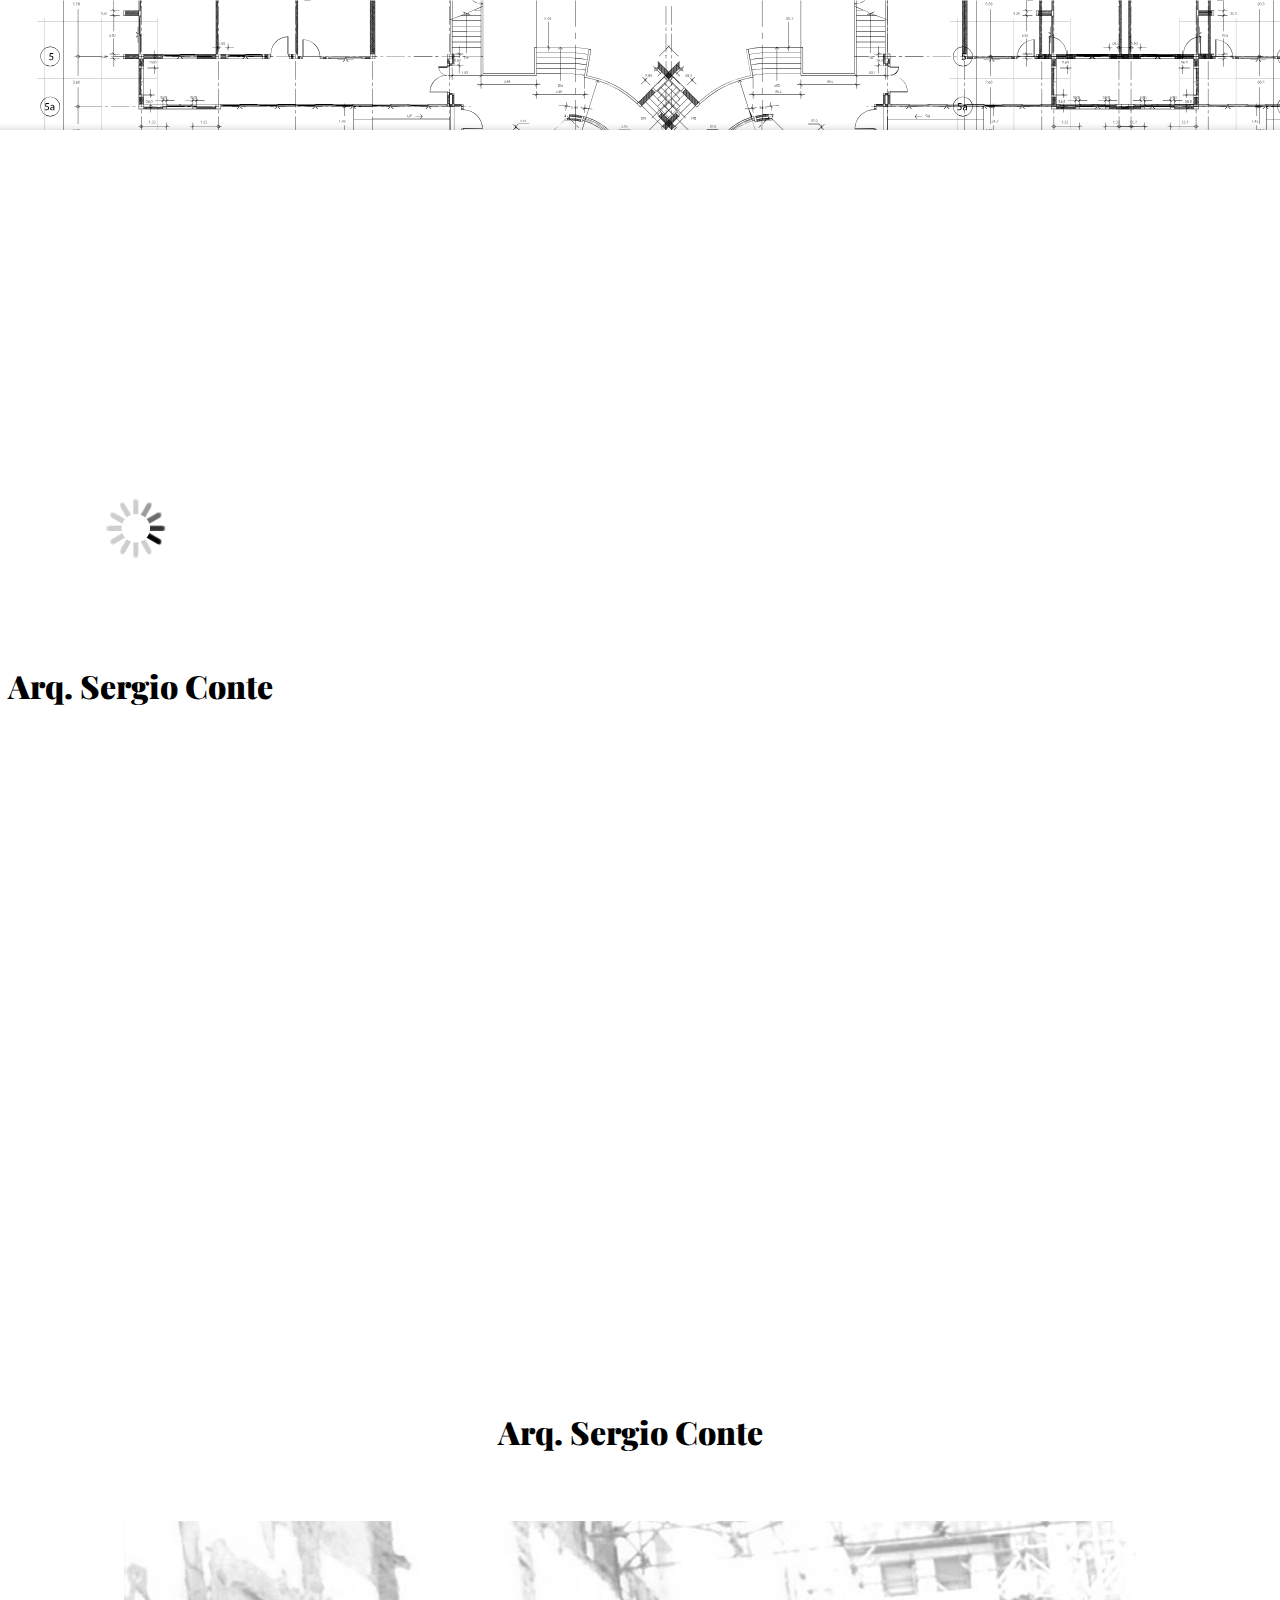
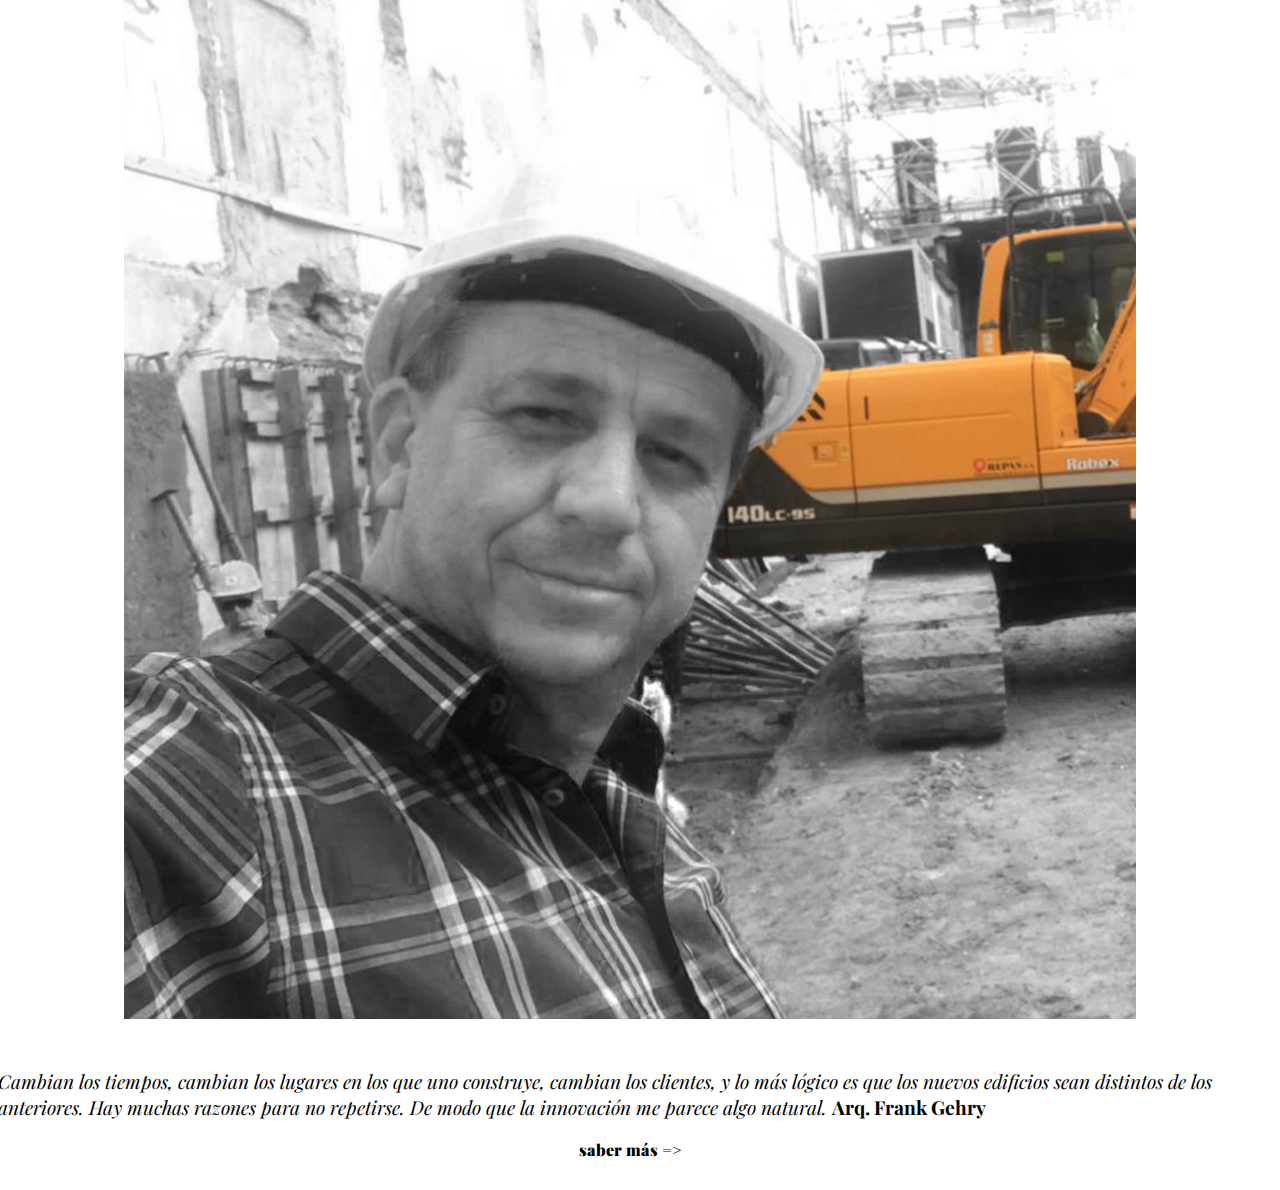
==== index.html @ f1072277 "Pagina Sergio Conte 01" ====
<!doctype html>
<html lang="es">
  <head>
    <title>arq. Sergio Conte</title>
    <!-- Required meta tags -->
    <meta charset="utf-8">
    <meta name="viewport" content="width=device-width, initial-scale=1, shrink-to-fit=no">
    <link rel="stylesheet" href="/CSS/estilos2.css">
    <!--Meta Seo-->
    <meta name="title" content="Arq. Sergio Conte">
    <meta name="description" content="Sergio Fabián Conte nació en septiembre de 1965 en Buenos Aires, Argentina. Obtuvo su título de Maestro Mayor de Obra en la Escuela Técnica N° 09 Ing. Luis A. Huergo. Se graduó como Arquitecto en la Universidad de Buenos Aires. 
          Hoy preside el estudio GABSER S.A. Con importantes reconocimientos por su labor, siguió en constante actualización participando de diversos cursos y talleres de posgrado.
          ">
    <meta name="keywords" content="arquitecto sergio conte, arquitecto argentino, empresario de la construccion" />
    <meta name="robots" content="index" />
    <meta name="robots" content="follow" />
    <meta charset="utf-8" />
    <meta property="og:locale" content="es_ES">
    <meta property="og:type" content="website">
    <meta property="og:title" content="arq. Sergio Conte">
    <meta property="og:url" content="http://arqsergioconte.apsis.com.ar/">
    <meta property="og:site_name" content="arq. Sergio Conte">
    <meta property="og:image" content="http://ArqSergioConte.apsis.com.ar/img/SergioConteOG.jpg" />
    
    <link rel="icon" href="http://arqsergioconte.apsis.com.ar/img/16-px-aSC-FavIcon.ico" type="image/x-icon">


    <!--http://ArqSergioConte.apsis.com.ar/img/SergioConteOG.jpg-->

    <!--Google Fonts-->
    <link rel="preconnect" href="https://fonts.gstatic.com">
    <link href="https://fonts.googleapis.com/css2?family=Playfair+Display:ital,wght@0,400;0,500;0,600;0,700;0,800;0,900;1,400;1,500;1,600;1,800;1,900&display=swap" rel="stylesheet">
    <!--Iconos-->
    <link rel="stylesheet" href="https://use.fontawesome.com/releases/v5.15.1/css/all.css" integrity="sha384-vp86vTRFVJgpjF9jiIGPEEqYqlDwgyBgEF109VFjmqGmIY/Y4HV4d3Gp2irVfcrp" crossorigin="anonymous">

    <!-- Bootstrap CSS -->
    <link rel="stylesheet" href="https://cdn.jsdelivr.net/npm/bootstrap@4.5.3/dist/css/bootstrap.min.css" integrity="sha384-TX8t27EcRE3e/ihU7zmQxVncDAy5uIKz4rEkgIXeMed4M0jlfIDPvg6uqKI2xXr2" crossorigin="anonymous">
  </head>
  <body>
    <div id="loader">
      <div class="row">
        <h1>
          <img src="img/giphy.gif" alt="">
          <br>Arq. Sergio Conte
        </h1>
      </div>
      
    </div>
    <div id="barraNegra" class="container-fluid ">
    
      <div id="info" class="col-md-12 row ">
        <div id="titular" class="col-md-3">
          <h1> <a href="">Arq. Sergio Conte</a></h1><br><br>
          <div><img  src="/img/stock-photo-serious-middle-aged-man-with-folded-arms-and-a-deadpan-expression-posing-in-front-of-a-grey-1016721946.jpg" alt="" width="300px" height="auto"> </div>
          <p><br>Cambian los tiempos, cambian los lugares en los que uno construye, cambian los clientes, y lo más lógico es que los nuevos edificios sean distintos de los anteriores. 
            Hay muchas razones para no repetirse. De modo que la innovación me parece algo natural. <strong>Arq. Frank Gehry</strong> </p>
          <a id="saberMas" href="#">saber más =></a>
          <div  id="menu2" class="row">
            <div id="botBio2" class="col-md-4"> <a href="#">Bio</a> </div>
            <div id="botTrabajo2" class="col-md-4"> <a href="#">Trabajos</a> </div>
            <div id="botContacto2" class="col-md-4"> <a href="#">Contacto</a> </div>
          </div>
        </div>
        <div id="contenidoUno" class="col-md-9 col-sm-12">
            <div class="row" id="botoneraUno">
                <div class="col-md-4" id="bioBotoneraUno"><a href="#"><h1>Bio</h1></a></div>
                <div class="col-md-4" id="trabajoBotoneraUno"><a href="#"><h1>Trabajos</h1></a></div>
                <div class="col-md-4" id="contactoBotoneraUno"><a href="#"><h1>Contactos</h1></a></div>
            </div>
            <div id="contenidoBioVer2">
                <h1>BIO</h1>
                <div>
                    <p>
                      Sergio Fabián Conte nació en septiembre de 1965 en Buenos Aires, Argentina. Obtuvo su título de <strong>Maestro Mayor de Obras</strong> en la Escuela Técnica N° 09 Ing. Luis A. Huergo. 
                      Se graduó como <strong>Arquitecto</strong> en la Universidad de Buenos Aires. 
                      Hoy preside el estudio <strong><a href="http://www.gabser.com.ar/" target="blank">GABSER S.A.</a></strong><br>
                      Con importantes reconocimientos por su labor, siguió en constante actualización participando de diversos cursos y talleres de posgrado.
                    </p>
                        <ul>
                            <li>Curso de Actualización Profesional Generación de Emprendimientos Inmobiliarios dictado por la Arq. Marcela
                            Martínez de Aza, Universidad de Buenos Aires, Escuela de Posgrado, 2004.</li>
                            <li>Curso de Actualización Marketing para Negocios y Servicios Inmobiliarios dictado por la Arq. Marcela Martínez de
                                Aza, Universidad de Buenos Aires, Escuela de Posgrado, 2004.</li>
                            <li>Curso de Actualización Las Pymes de la Industria de la Construcción: Su Gestión y Desarrollo, dictado por la
                                Arq. Dora Zeballos, Universidad de Buenos Aires, Escuela de Posgrado, 2000.</li>
                            <li> VI Jornadas de Perfeccionamiento Profesional Patología y Terapéutica de la Construcción "La Calidad en una
                                profesión en cambio", Colegio de Arquitectos de la Provincia de Buenos Aires, 1999.</li>
                            <li>Seminario Hurricane & Earthquake Resistant Construction en Miacon, Universidad de Florida, Miami, 1997.</li>
                            <li>Curso Prácticas y Especialización en Diseño de Interiores dictado por el Arq. Luis María Seta, Sociedad Central
                                de Arquitectos, 1996.</li>
                            <li>Curso Arquitectura Comercial: Stands y Eventos, CEART, Centro de Estudios en Artes y Humanidades, a cargo de la
                                Arq. Julia Elena Mauro, 1996.</li>
                            <li>1as Jornadas de capacitación profesional y comercial para arquitectos, ingenieros civiles y decoradores
                                realizadas en el Paseo La Plaza, 1996.</li>
                            <li>Dictadas por Arq. Sergio Corian, Arq. Rodolfo Livingston, Arq. Jorge Gersberg, Dr. Plácido Bustos, Dr. Daniel
                                Butlow y Aqr. Guillermo Kliczkowski, organizada por CP67.</li>
                            <li>Curso Práctico Tasaciones y Peritajes Urbanos y Rurales a cargo del Agrimensor Prof. Julio Villalonga, 1994.</li>
                            <li>Curso Organización de Estudios y Empresas dictado por el Arq. Ramón Alberto Rojo, MAPBA, Mutual de Arquitectura
                                de la Provincia de Buenos Aires, 1994.</li>
                            <li>Participación en la elaboración de Estudios de Ordenamiento Urbano del Partido de General Sarmiento, Facultad de
                                Arquitectura, Diseño y Urbanismo de la Universidad de Buenos Aires, Cátedra de Planificación Urbana, 1992.</li>
                            <li>Curso Patologías de las Estructuras de Hormigón Armado dictado por el Ing. Raúl Husni, Sociedad Central de
                                Arquitectos, 1992.</li>
                        </ul>
                    
                </div>
                </div>
            <div id="contenidoTrabajosVer2">
              <div class="row">
                <div class="col-md-2"><h4></h4> </div>
                <div class="col-md-8"><h1><span id="tituloSeccion"></span> Trabajos</h1></div>
                <div class="col-md-2"><h4></h4></div>
                
              </div>
                
                <div class="conteiner embed-responsive-16by9">                
                  <div id="carouselExampleCaptions" class="carousel slide embed-responsive-16by9" data-ride="carousel" >
                    <ol class="carousel-indicators">
                      <li data-target="#carouselExampleCaptions" data-slide-to="0" class="active"></li>
                      <li data-target="#carouselExampleCaptions" data-slide-to="1"></li>
                      <li data-target="#carouselExampleCaptions" data-slide-to="2"></li>
                      <li data-target="#carouselExampleCaptions" data-slide-to="3"></li>
                      <li data-target="#carouselExampleCaptions" data-slide-to="4"></li>
                      <li data-target="#carouselExampleCaptions" data-slide-to="5"></li>
                      <li data-target="#carouselExampleCaptions" data-slide-to="6"></li>
                      <li data-target="#carouselExampleCaptions" data-slide-to="7"></li>
                      <li data-target="#carouselExampleCaptions" data-slide-to="8"></li>
                      <li data-target="#carouselExampleCaptions" data-slide-to="9"></li>
                      <li data-target="#carouselExampleCaptions" data-slide-to="10"></li>
                      <li data-target="#carouselExampleCaptions" data-slide-to="11"></li>
                      <li data-target="#carouselExampleCaptions" data-slide-to="12"></li>
                      <li data-target="#carouselExampleCaptions" data-slide-to="13"></li>
                      <li data-target="#carouselExampleCaptions" data-slide-to="14"></li>
                    </ol>
                    <div class="carousel-inner">
                      <div class="carousel-item active">
                        <!--

                          Quinchos y confitería polideportivo
                          Campo de Deportes Benavidez, Buenos Aires. 


                          deportivo
                          Canchas y piletas
                          Campo de Deportes Benavidez, Buenos Aires. 


                          ascensor
                          Consultorios externos
                          San Fernando, Buenos Aires. 


                          techo-hall y fachada
                          Centro de Empleados de Comercio
                          Sede San Fernando, Buenos Aires. 


                          spa y pared-led
                          Spa
                          Gral. Pacheco, Buenos Aires.


                          luces
                          Laboratorio de Análisis Clínicos.
                          San Fernando, Buenos Aires.

                        -->
                        <picture>
                          <source media="(max-width: 680px)" srcset="/img/carouseo01/ascensor-vert.jpg">
                            <img src="/img/carouseo01/ascensor.jpg" class="d-block w-100" alt="...">
                        </picture>
                        <div class="carousel-caption d-none d-md-block">
                          <h5>Consultorios externos</h5>
                          <p>San Fernando, Buenos Aires.</p>
                        </div>
                      </div>
                      <div class="carousel-item">
                        <picture>
                            <source media="(max-width: 680px)" srcset="/img/carouseo01/deportivo-ext-vert.jpg">
                            <img src="/img/carouseo01/deportivo-ext.jpg" class="d-block w-100" alt="...">
                        </picture>
                        <div class="carousel-caption d-none d-md-block">
                          <h5>Quinchos y confitería polideportivo</h5>
                          <p>Campo de Deportes Benavidez, Buenos Aires. </p>
                        </div>
                      </div>
                      <div class="carousel-item">
                        <picture>
                            <source media="(max-width: 680px)" srcset="/img/carouseo01/fachada-vert.jpg">
                            <img src="/img/carouseo01/fachada.jpg" class="d-block w-100" alt="...">
                        </picture>
                            <div class="carousel-caption d-none d-md-block">
                              <h5>Oficinas</h5>
                              <p>Sede San Fernando, Buenos Aires. </p>
                            </div>
                      </div>
                      <!--Item 04-->
                      <div class="carousel-item">
                        <picture>
                            <source media="(max-width: 680px)" srcset="/img/carouseo01/luces-vert.jpg">
                            <img src="/img/carouseo01/luces.jpg" class="d-block w-100" alt="...">
                        </picture>
                            <div class="carousel-caption d-none d-md-block">
                              <h5>Laboratorio de Análisis Clínicos.</h5>
                              <p>San Fernando, Buenos Aires.</p>
                            </div>
                      </div>
                      <!--Item 05-->
                      <div class="carousel-item">
                        <picture>
                            <source media="(max-width: 680px)" srcset="/img/carouseo01/pared-led-vert.jpg">
                            <img src="/img/carouseo01/pared-led.jpg" class="d-block w-100" alt="...">
                        </picture>
                            <div class="carousel-caption d-none d-md-block">
                              <h5>Spa</h5>
                              <p>Gral. Pacheco, Buenos Aires.</p>
                            </div>
                      </div>
                      <!--Item 06-->
                      <div class="carousel-item">
                        <picture>
                            <source media="(max-width: 680px)" srcset="/img/carouseo01/spa-vert.jpg">
                            <img src="/img/carouseo01/spa.jpg" class="d-block w-100" alt="...">
                        </picture>
                            <div class="carousel-caption d-none d-md-block">
                              <h5>Spa</h5>
                              <p>Gral. Pacheco, Buenos Aires.</p>
                            </div>
                      </div>
                      <!--Item 07-->
                      <div class="carousel-item">
                        <picture>
                            <source media="(max-width: 680px)" srcset="/img/carouseo01/techo-hall-vert.jpg">
                            <img src="/img/carouseo01/techo-hall.jpg" class="d-block w-100" alt="...">
                        </picture>
                            <div class="carousel-caption d-none d-md-block">
                              <h5>Oficinas</h5>
                              <p>Sede San Fernando, Buenos Aires. </p>
                            </div>
                      </div>
                      <!--Item 08-->
                      <div class="carousel-item">
                        <picture>
                            <source media="(max-width: 680px)" srcset="/img/carouseo01/deportivo-vertical.jpg">
                            <img src="/img/carouseo01/deportivo.jpg" class="d-block w-100" alt="...">
                        </picture>
                            <div class="carousel-caption d-none d-md-block">
                              <h5>Canchas y piletas</h5>
                              <p>Campo de Deportes Benavidez, Buenos Aires. </p>
                            </div>
                      </div>
                      <!--Item 09-->
                      <div class="carousel-item">
                        <picture>
                            <source media="(max-width: 680px)" srcset="/img/carouseo01/deportivo-ext-vert2.jpg">
                            <img src="/img/carouseo01/deportivo2.jpg" class="d-block w-100" alt="...">
                        </picture>
                            <div class="carousel-caption d-none d-md-block">
                              <h5>Canchas</h5>
                              <p>Campo de Deportes Benavidez, Buenos Aires. </p>
                            </div>
                      </div>
                      <!--Item 10-->
                      <div class="carousel-item">
                        <picture>
                            <source media="(max-width: 680px)" srcset="/img/carouseo01/Gran-Hotel-Tucuman-vertical.jpg">
                            <img src="/img/carouseo01/Gran-Hotel-Tucuman.jpg" class="d-block w-100" alt="...">
                        </picture>
                            <div class="carousel-caption d-none d-md-block">
                              <h5>Gran Hotel Tucumán</h5>
                              <p> </p>
                            </div>
                      </div>
                      <!--Item 11-->
                      <div class="carousel-item">
                        <picture>
                            <source media="(max-width: 680px)" srcset="/img/carouseo01/roca-Vert.jpg">
                            <img src="/img/carouseo01/Oficinas julio A roca.jpg" class="d-block w-100" alt="...">
                        </picture>
                            <div class="carousel-caption d-none d-md-block">
                              <h5>Oficinas - Julio A Roca </h5>
                              <p> </p>
                            </div>
                      </div>
                      <!--Item 11-->
                      <div class="carousel-item">
                        <picture>
                            <source media="(max-width: 680px)" srcset="/img/carouseo01/casaSanMarcos-Vert.jpg">
                            <img src="/img/carouseo01/casaSanMarcos.jpg" class="d-block w-100" alt="...">
                        </picture>
                            <div class="carousel-caption d-none d-md-block">
                              <h5>casa San Marcos</h5>
                              <p> </p>
                            </div>
                      </div>
                      <!--Item 12-->
                      <div class="carousel-item">
                        <picture>
                            <source media="(max-width: 680px)" srcset="/img/carouseo01/casaSanMarcos2-Vert.jpg">
                            <img src="/img/carouseo01/casaSanMarcos2.jpg" class="d-block w-100" alt="...">
                        </picture>
                            <div class="carousel-caption d-none d-md-block">
                              <h5>casa San Marcos</h5>
                              <p> </p>
                            </div>
                      </div>
                      <!--Item 13-->
                      <div class="carousel-item">
                        <picture>
                            <source media="(max-width: 680px)" srcset="/img/carouseo01/render01-Vert.jpg">
                            <img src="/img/carouseo01/render01.jpg" class="d-block w-100" alt="...">
                        </picture>
                            <div class="carousel-caption d-none d-md-block">
                              <h5></h5>
                              <p> </p>
                            </div>
                      </div>
                      <!--Item 14-->
                      <div class="carousel-item">
                        <picture>
                            <source media="(max-width: 680px)" srcset="/img/carouseo01/render02-Vert.jpg">
                            <img src="/img/carouseo01/render02.jpg" class="d-block w-100" alt="...">
                        </picture>
                            <div class="carousel-caption d-none d-md-block">
                              <h5></h5>
                              <p></p>
                            </div>
                      </div>





                    </div>
                    <a class="carousel-control-prev" href="#carouselExampleCaptions" role="button" data-slide="prev">
                      <span class="carousel-control-prev-icon" aria-hidden="true"></span>
                      <span class="sr-only">Previous</span>
                    </a>
                    <a class="carousel-control-next" href="#carouselExampleCaptions" role="button" data-slide="next">
                      <span class="carousel-control-next-icon" aria-hidden="true"></span>
                      <span class="sr-only">Next</span>
                    </a>
                  </div>
                </div>

            </div>
            <div id="contenidoContactoVer2">
                <h1>Contactos</h1>
                <div class="container">
                    <div class="row">
                        <div class="col-md-6 datosCont">
                          <div class="iconCont ">
                            <a href="mailto:arquiconte@yahoo.com.ar">
                              <h4><i class="far fa-envelope"></i></h4>
                            </a>
                          </div> 
                            <br>
                            <a href="mailto:arquiconte@yahoo.com.ar"><p>arquiconte@yahoo.com.ar</p></a>
                        </div>      
                        <div class="col-md-6 datosCont">
                            <div class="iconCont">
                              <a href="tel:+5491149939290">
                                <h4><i class="fas fa-phone"></i></h4>
                              </a>
                            </div>
                            <br>
                            <a href="tel:+5491149939290"><p>+54 9 11 4993-9290</p></a>
                        </div>
                        <!--
                        <div class="col-md-4">
                            <div class="iconCont">
                              <a href="#">
                                <h4><i class="fab fa-linkedin-in"></i></h4>
                              </a>
                            </div>
                            <br>
                            <a href="#"><p>linkedIn.com</p></a>
                        </div>
                        -->
                    </div>
                </div>  
                </div>
            </div>
        </div>
      </div>
    </div>


    
    <!--loader-->

        


    <!-- Optional JavaScript -->
    <!-- jQuery first, then Popper.js, then Bootstrap JS -->
    <!--<script src="https://code.jquery.com/jquery-3.3.1.slim.min.js" integrity="sha384-q8i/X+965DzO0rT7abK41JStQIAqVgRVzpbzo5smXKp4YfRvH+8abtTE1Pi6jizo" crossorigin="anonymous"></script>-->
    

    
    <script src="/JS/jquery-3.5.1.min.js"></script>
    <script src="https://cdnjs.cloudflare.com/ajax/libs/popper.js/1.14.7/umd/popper.min.js" integrity="sha384-UO2eT0CpHqdSJQ6hJty5KVphtPhzWj9WO1clHTMGa3JDZwrnQq4sF86dIHNDz0W1" crossorigin="anonymous"></script>
    <script src="https://stackpath.bootstrapcdn.com/bootstrap/4.3.1/js/bootstrap.min.js" integrity="sha384-JjSmVgyd0p3pXB1rRibZUAYoIIy6OrQ6VrjIEaFf/nJGzIxFDsf4x0xIM+B07jRM" crossorigin="anonymous"></script>


    <script src="/JS/script2.js"></script>
  
  </body>
</html>
---- CSS/estilos2.css ----
/* aquí irá el CSS */
        /* Lo siguiente va a ir en donde ya mencionamos anteriormente que iría el CSS. */

        /* font-family: 'Playfair Display', serif; */

        :root{
          box-sizing: border-box;
          overflow-y: hidden !important;
          overflow-x: hidden;


        }
        body {
            box-sizing: border-box;
            background: url('/img/SVG/plano.svg');
            background-repeat: no-repeat;
            background-size: 250vh;          

            
          }
        
        #loader{
          float: left;
          z-index: 3000;
          min-width: 100vw;
          min-height: 100vw;
          background-color: rgb(255, 255, 255);

        }

        #loader h1 {
          padding-top: 30vh;
          /*   margin-left: 50vw;  */
          margin: auto;

        }
        
        a:hover {
            color: slategray;
        }

        h1{
          font-family: 'Playfair Display', serif;
          font-style: normal;
          font-weight: 900 !important;
          margin-bottom: 1em !important;
          color: white !;
          
        }

        p {
            text-align: left;
           
        }


        ul {
            text-align: left;
            margin-left: 8em;
            margin-right: 8em;
            font-size: 0.8em;
            color: white !important;
        }

        #contenidoUno a{
          text-decoration: none !important;
          color: white !important;

        }
        #contenidoUno a:hover{
            color: slategray !important;
        }

        #menu2 a, #titular a{
            font-family: 'Playfair Display', serif;
            font-style: normal;
            font-weight: 900 !important;
            text-decoration: none;
            color: black;
        }

        #menu2 a:hover, #titular a:hover {

            color: slategray !important;
        }
         

          #info {
            text-align: center; background:transparent;
            margin: 150px auto 0 auto;
            }

          body image {
            min-width: 500%;
            height: auto;
            background-repeat: no-repeat;
          }

        .datosCont {
          font-size: 1.3em;
        }

        #loader img{

        }
    
/* @ media *********************/
          @media (max-width: 768px) {
            :root{
              overflow-y: auto !important;
            }
            body {
            
              background: url('/img/1x/plano-80.jpg');
              background-repeat: no-repeat;
              background-size: 250vh !important;   
              
              
            }

            #barraNegra {
              margin: auto;
            }

            #myDIV{
              margin: auto !important;
            }
            #myDIV .card{
              margin-top: 2em !important;
            }

            #info {
              margin: auto;
              margin-left: 0em !important;
            }

            ul {
                
                margin-left: 0em;
                margin-right: 0em;
                font-size: 0.8em;
                
            }

            #contenidoUno{
                            
              min-width:100%;
              display: block;
              padding: -0px !important;
              margin-left: 0px !important;
              margin-top: 3em;
            
            }

            #contenidoUno .row {
              min-width: 100% !important;
            }

            #botoneraUno{
            
              margin-top: 3em;
              
            }
            #titular{
              margin-left: 0em !important;
              /* background-image: url(/img/stock-photo-write-a-blueprint-hospital-architecture-for-building-1716597547.jpg);
              background-size: cover; */
              

            }
            #titular p{
              background-color: rgba(255, 255, 255, 0.7);
              padding: 1em;
            }

            .carousel-inner{
              margin-bottom: 2em !important;
              margin-right: 0px !important;
              padding-right: 0em !important;
            }

          }


/* @ media *********************/

          .carousel-inner{
            margin-bottom: 2em;
            margin-right: 0em !important;
            padding-right: 1em ;
          }
          #contenidoBioVer2 p{
              display: inherit !important;
          }

          #trabajo {
               border-right: 0px inset #FFFFFF;
               border-left: 0px inset #FFFFFF; 

          }

          #titular {
            margin: -20px;
            background-color: white;
            padding: 30px;
            border-radius: 5px;
            -webkit-box-shadow: 5px 5px 9px 5px rgba(0,0,0,0.2); 
            box-shadow: 5px 5px 9px 5px rgba(0,0,0,0.2);
            z-index: 500;

          }

          #titular img {
            width: 80%;
          }

          #barraNegra {
            background-color: black;
            /* margin-bottom: 25em !important; */

          }
          #contactosPpal {
            display: flex;
            justify-content: center;
            align-items: center;
          }

          #contenidoUno {
            margin-left: 2em;
            display: flex;
            justify-content: center;
            align-content: center;
            flex-direction: column;
            color: white;
          }
          .iconCont{
            margin: auto;
            display: flex;
            background-color: white;
            color: black;
            border-radius: 50%;
            width: 50px;
            height: 50px;
            align-items: center;
            justify-content: center;
            font-size: 1.5em;
            padding: 1em;
          }

          .iconCont:hover{
            background-color: slategray;
            transition-duration: 500ms;

          }

          .iconCont h4 {
            color: black !important;
            font-size: 1.2em;
            
          }

          #titular p{
            font-family: 'Playfair Display' , serif;
            font-style: italic;
            font-size: 1.2em;
          }

          #titular p strong{
            font-family: 'Playfair Display' , serif;
            font-style: normal;
          }

          #contenidoContactoVer2 a p:hover{
            color: slategray !important;
            /* font-weight: bolder; */
            transition-duration: 500ms;

          }

          #menu2 a{
            font-size: 1em;
          }

          #menu2 {
            margin-top: 3em;
          }

          #contactosPpal i {
            margin-top: 5px;
            font-size: x-large !important;
            color: black;
          }

          #bioCont, #trabajosCont {
            margin-top: 3em;
            color: white;
            margin-left: 3em;
            text-align: left;
          }

          #contenidoBioVer2, #contenidoTrabajosVer2,  {
              color: white;
          }

          #contenidoContactoVer2 h1{
              color: white;
          }

          #contenidoContactoVer2 p{
            color: white;
            text-align: center !important;
            margin: auto;
          }

          .carousel-caption {
            padding: 2em;
            /* display: flex; */
            /* align-items: start; */
            /* margin-bottom: 15%; */
            background-color: rgba(0, 0, 0, 0.6);
          }
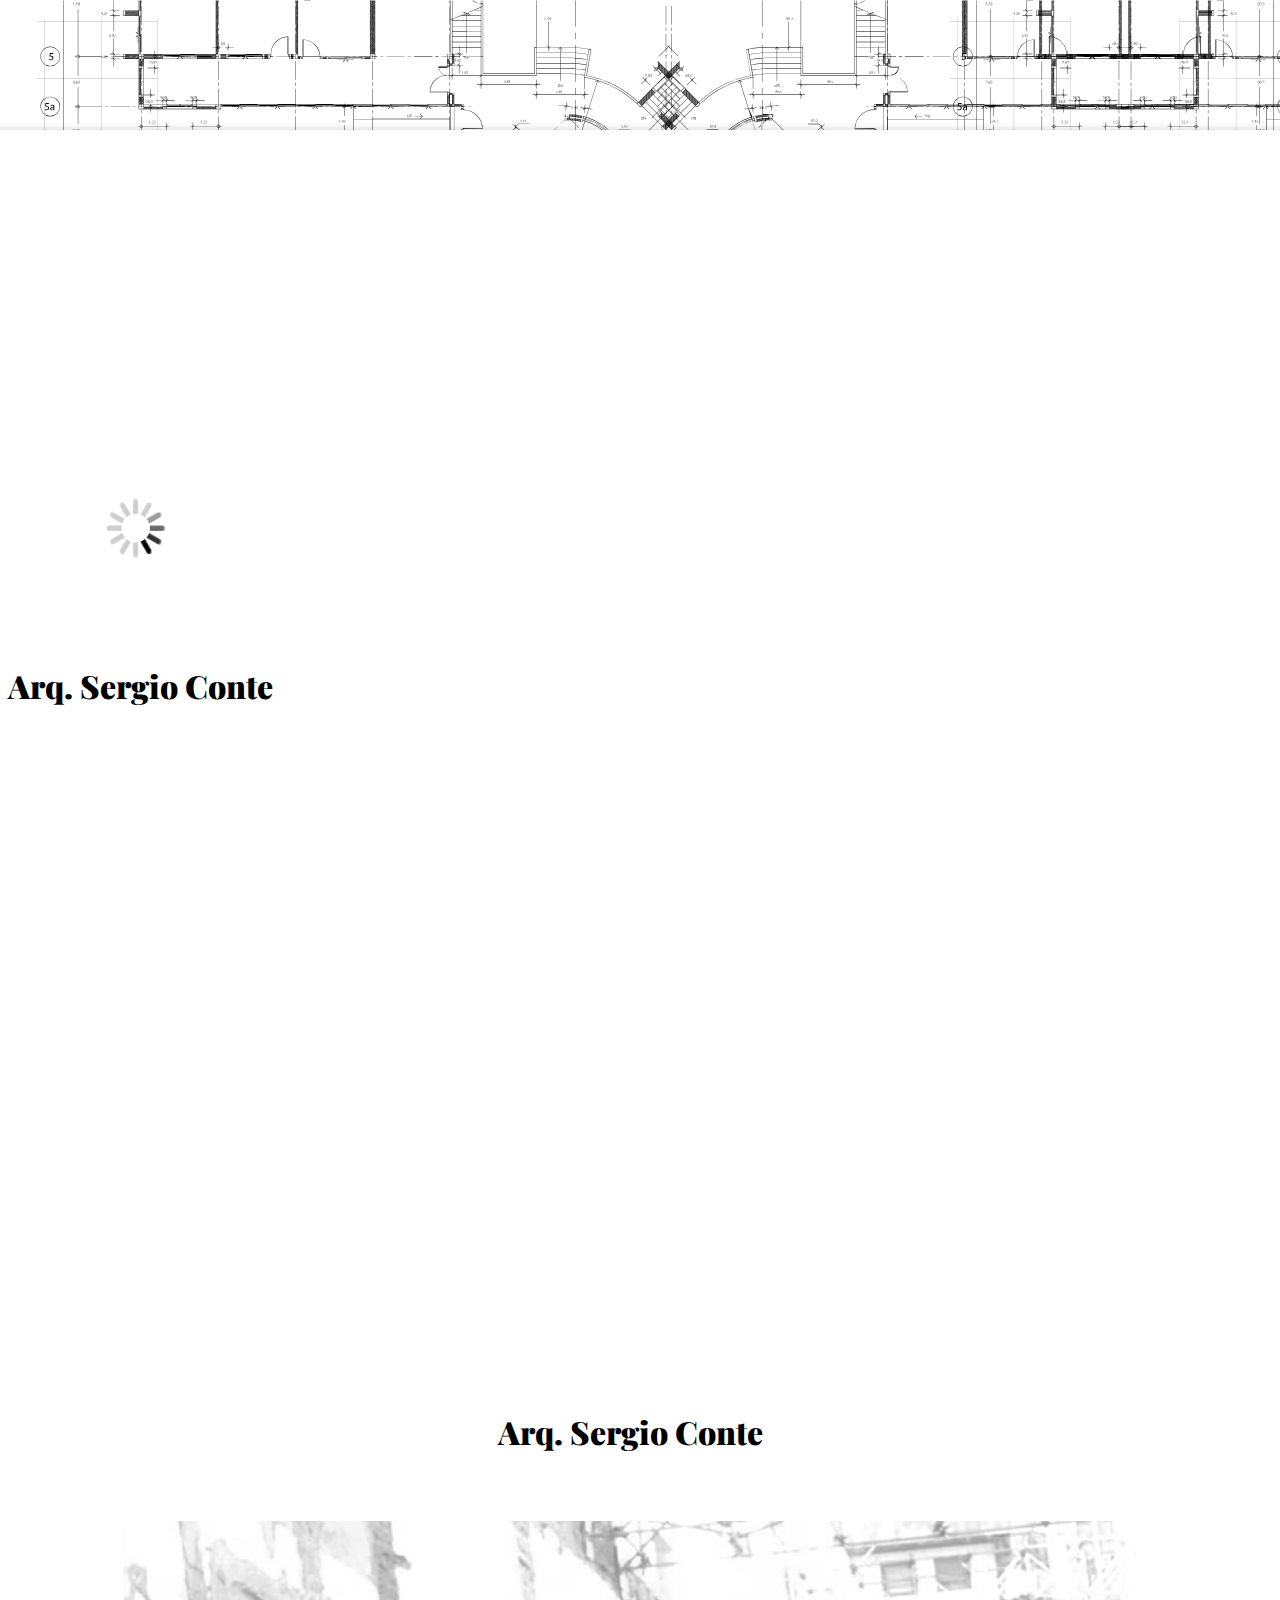
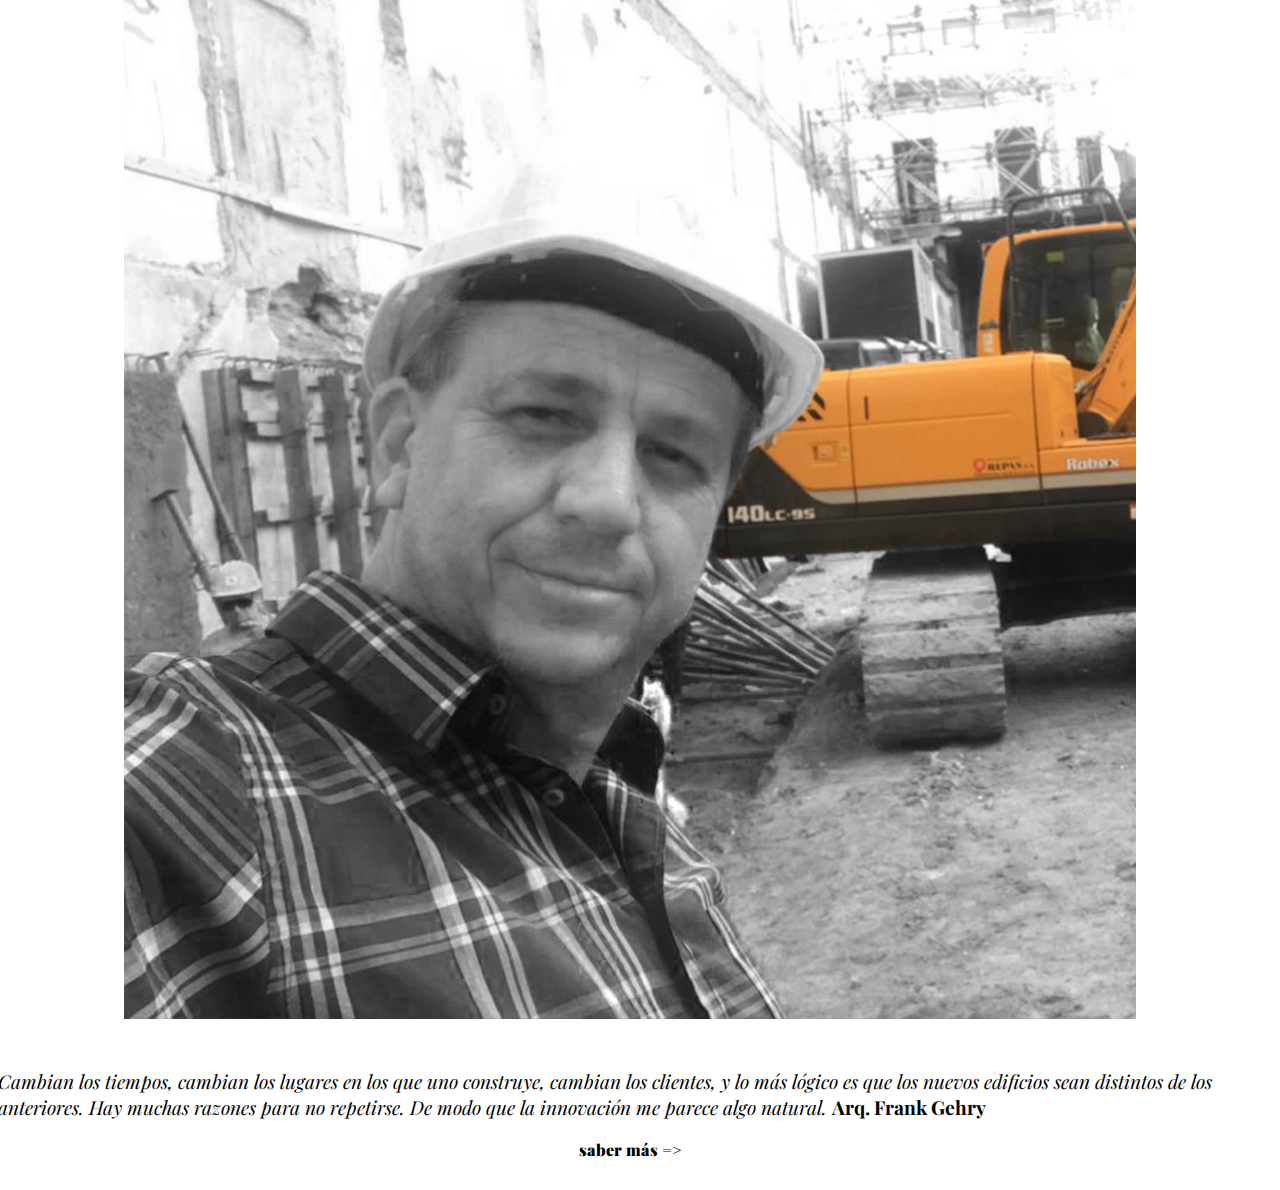
==== commit c93b072b: "Pagina Sergio Conte 01.1 + datos estructurados" ====
--- a/index.html
+++ b/index.html
@@ -2,13 +2,27 @@
 <html lang="es">
   <head>
     <title>arq. Sergio Conte</title>
+    <!-- Marcado JSON-LD generado por el Asistente para el marcado de datos estructurados de Google. -->
+    <script type="application/ld+json">
+      {
+        "@context" : "http://schema.org",
+        "@type" : "LocalBusiness",
+        "name" : "Arquitecto Sergio Conte",
+        "url": "https://arqsergioconte.com.ar/",
+        "telephone" : "+54 9 11 4993-9290",
+        "email" : "arquiconte@yahoo.com.ar"
+        "image": [
+          "https://arqsergioconte.com.ar/img/stock-photo-serious-middle-aged-man-with-folded-arms-and-a-deadpan-expression-posing-in-front-of-a-grey-1016721946.jpg"
+        ],
+      }
+      </script>
     <!-- Required meta tags -->
     <meta charset="utf-8">
     <meta name="viewport" content="width=device-width, initial-scale=1, shrink-to-fit=no">
     <link rel="stylesheet" href="/CSS/estilos2.css">
     <!--Meta Seo-->
-    <meta name="title" content="Arq. Sergio Conte">
-    <meta name="description" content="Sergio Fabián Conte nació en septiembre de 1965 en Buenos Aires, Argentina. Obtuvo su título de Maestro Mayor de Obra en la Escuela Técnica N° 09 Ing. Luis A. Huergo. Se graduó como Arquitecto en la Universidad de Buenos Aires. 
+    <meta name="title" content="Arquitecto Sergio Conte">
+    <meta name="description" content="El arquitecto Sergio Fabián Conte nació en septiembre de 1965 en Buenos Aires, Argentina. Obtuvo su título de Maestro Mayor de Obra en la Escuela Técnica N° 09 Ing. Luis A. Huergo. Se graduó como Arquitecto en la Universidad de Buenos Aires. 
           Hoy preside el estudio GABSER S.A. Con importantes reconocimientos por su labor, siguió en constante actualización participando de diversos cursos y talleres de posgrado.
           ">
     <meta name="keywords" content="arquitecto sergio conte, arquitecto argentino, empresario de la construccion" />
@@ -18,11 +32,11 @@
     <meta property="og:locale" content="es_ES">
     <meta property="og:type" content="website">
     <meta property="og:title" content="arq. Sergio Conte">
-    <meta property="og:url" content="http://arqsergioconte.apsis.com.ar/">
+    <meta property="og:url" content="https://arqsergioconte.com.ar/">
     <meta property="og:site_name" content="arq. Sergio Conte">
-    <meta property="og:image" content="http://ArqSergioConte.apsis.com.ar/img/SergioConteOG.jpg" />
+    <meta property="og:image" content="https://arqsergioconte.com.ar/img/SergioConteOG.jpg" />
     
-    <link rel="icon" href="http://arqsergioconte.apsis.com.ar/img/16-px-aSC-FavIcon.ico" type="image/x-icon">
+    <link rel="icon" href="https://arqsergioconte.com.ar/img/16-px-aSC-FavIcon.ico" type="image/x-icon">
 
 
     <!--http://ArqSergioConte.apsis.com.ar/img/SergioConteOG.jpg-->
@@ -404,6 +418,8 @@
 
 
     <script src="/JS/script2.js"></script>
+
+
   
   </body>
 </html>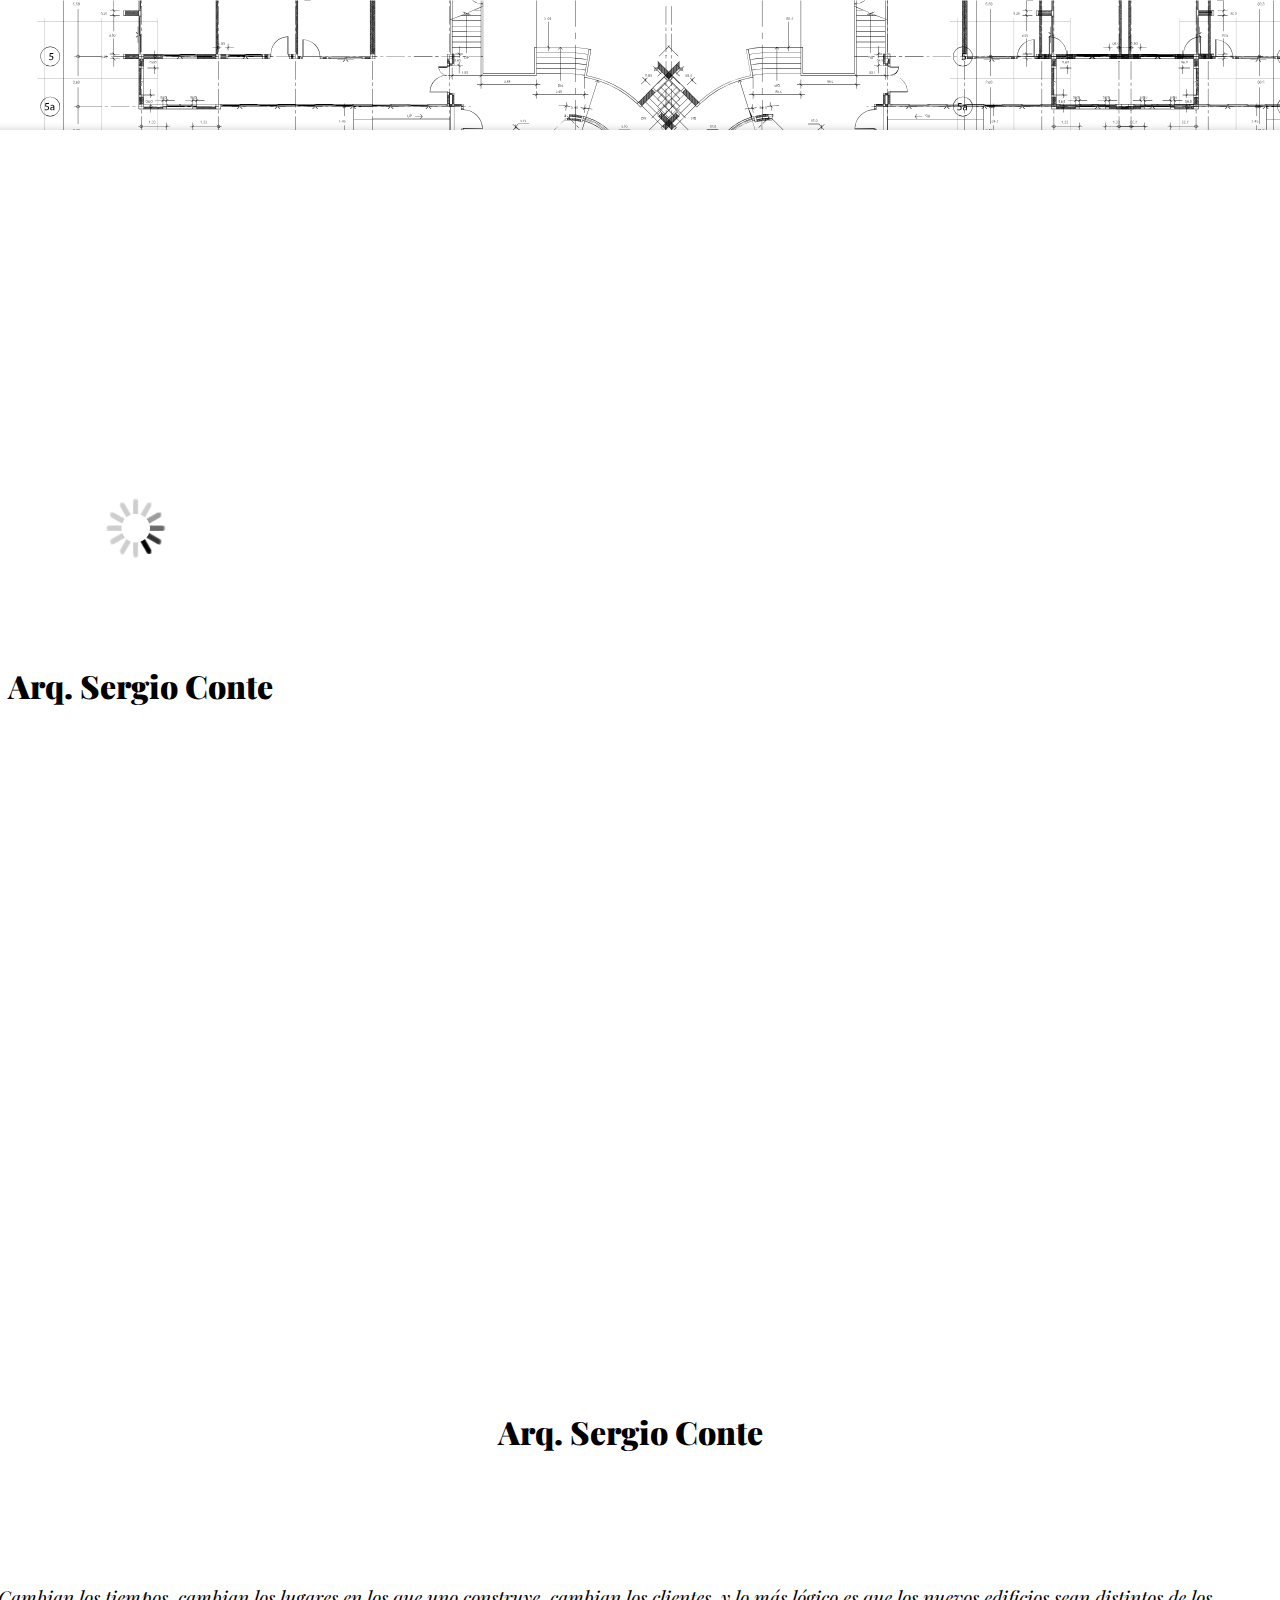
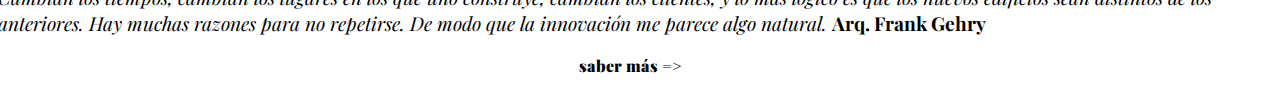
==== commit 269ef444: "Pagina Sergio Conte 01.1 + datos estructurados" ====
--- a/index.html
+++ b/index.html
@@ -10,10 +10,8 @@
         "name" : "Arquitecto Sergio Conte",
         "url": "https://arqsergioconte.com.ar/",
         "telephone" : "+54 9 11 4993-9290",
-        "email" : "arquiconte@yahoo.com.ar"
-        "image": [
-          "https://arqsergioconte.com.ar/img/stock-photo-serious-middle-aged-man-with-folded-arms-and-a-deadpan-expression-posing-in-front-of-a-grey-1016721946.jpg"
-        ],
+        "email" : "arquiconte@yahoo.com.ar",
+        "image": "https://arqsergioconte.com.ar/img/stock-photo-serious-middle-aged-man-with-folded-arms-and-a-deadpan-expression-posing-in-front-of-a-grey-1016721946.jpg"
       }
       </script>
     <!-- Required meta tags -->
@@ -65,7 +63,7 @@
       <div id="info" class="col-md-12 row ">
         <div id="titular" class="col-md-3">
           <h1> <a href="">Arq. Sergio Conte</a></h1><br><br>
-          <div><img  src="/img/stock-photo-serious-middle-aged-man-with-folded-arms-and-a-deadpan-expression-posing-in-front-of-a-grey-1016721946.jpg" alt="" width="300px" height="auto"> </div>
+          <div><img  src="/img/SergioConte.jpf" alt="" width="300px" height="auto"> </div>
           <p><br>Cambian los tiempos, cambian los lugares en los que uno construye, cambian los clientes, y lo más lógico es que los nuevos edificios sean distintos de los anteriores. 
             Hay muchas razones para no repetirse. De modo que la innovación me parece algo natural. <strong>Arq. Frank Gehry</strong> </p>
           <a id="saberMas" href="#">saber más =></a>
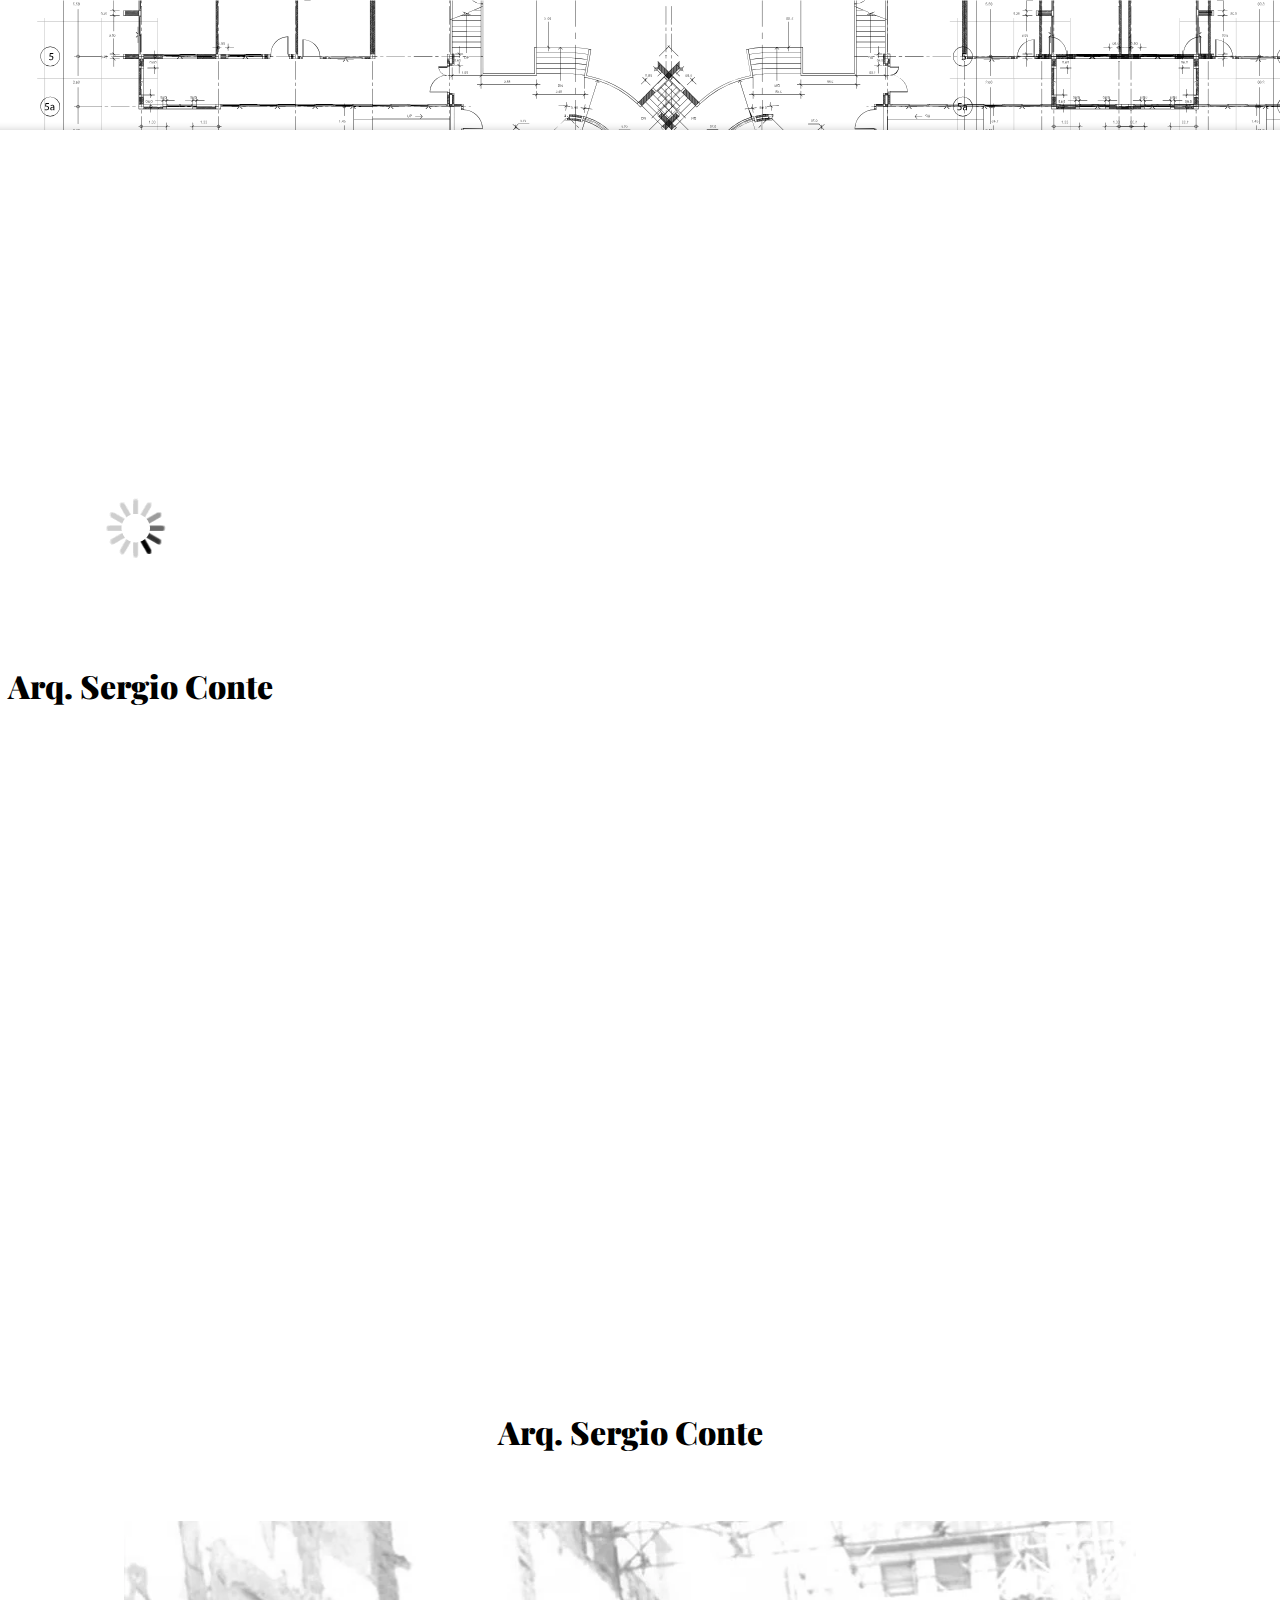
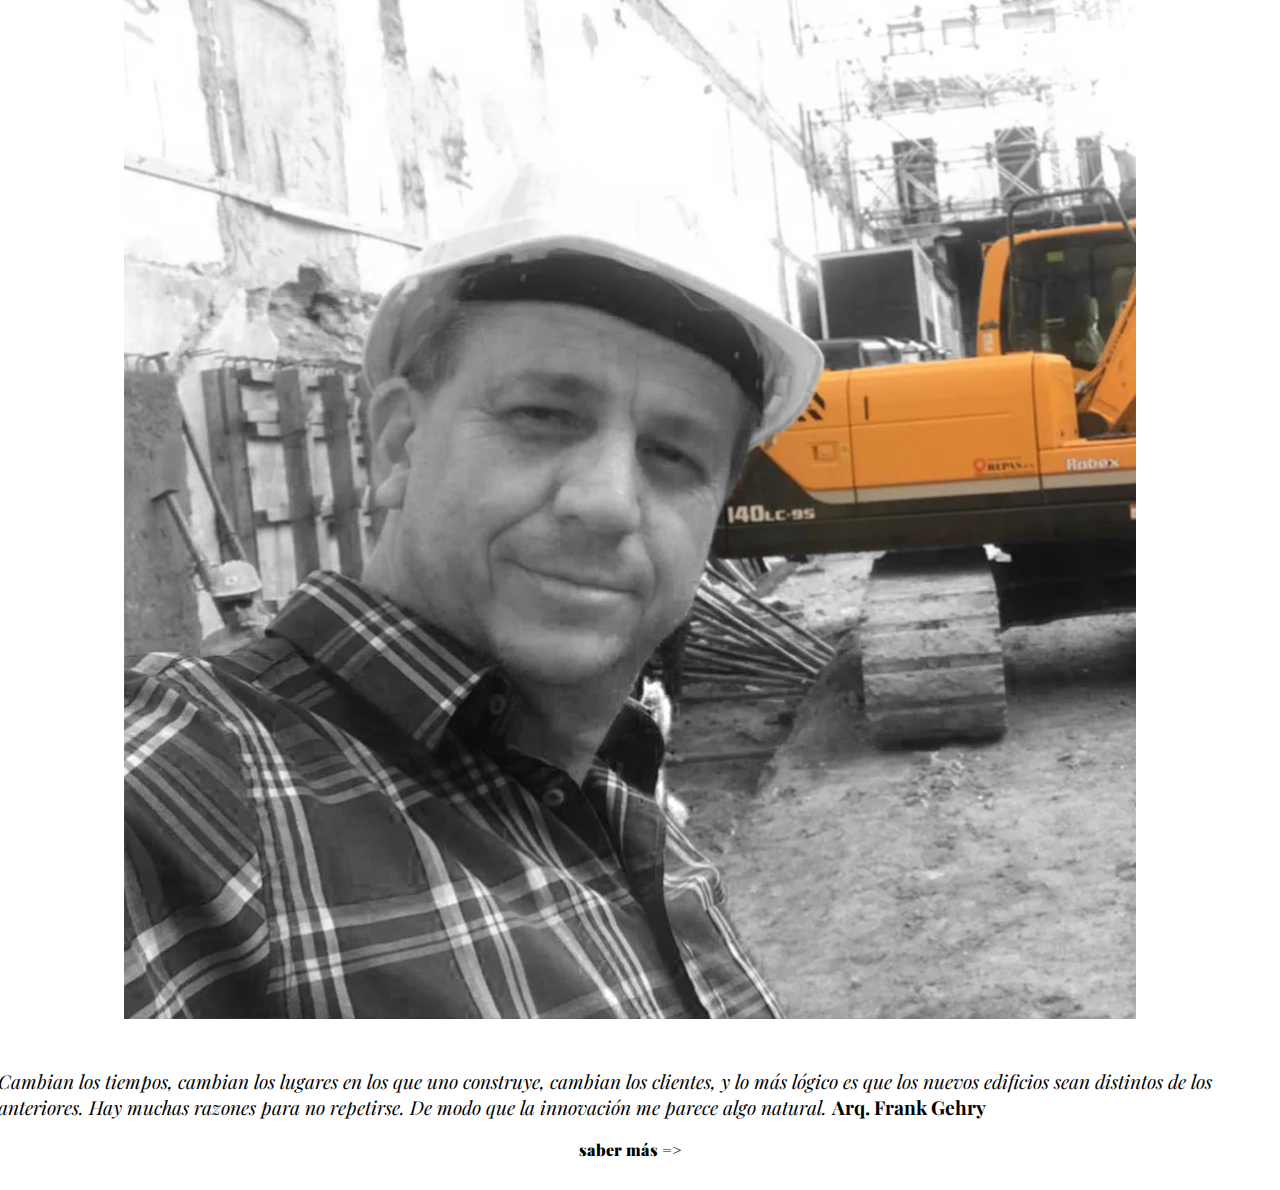
==== commit 7c44b386: "Web S. Conte Ver 1.2" ====
--- a/index.html
+++ b/index.html
@@ -63,7 +63,7 @@
       <div id="info" class="col-md-12 row ">
         <div id="titular" class="col-md-3">
           <h1> <a href="">Arq. Sergio Conte</a></h1><br><br>
-          <div><img  src="/img/SergioConte.jpf" alt="" width="300px" height="auto"> </div>
+          <div><img  src="/img/sergio_conte.webp" alt="Arquitecto Sergio Conte" width="300px" height="auto"> </div>
           <p><br>Cambian los tiempos, cambian los lugares en los que uno construye, cambian los clientes, y lo más lógico es que los nuevos edificios sean distintos de los anteriores. 
             Hay muchas razones para no repetirse. De modo que la innovación me parece algo natural. <strong>Arq. Frank Gehry</strong> </p>
           <a id="saberMas" href="#">saber más =></a>
